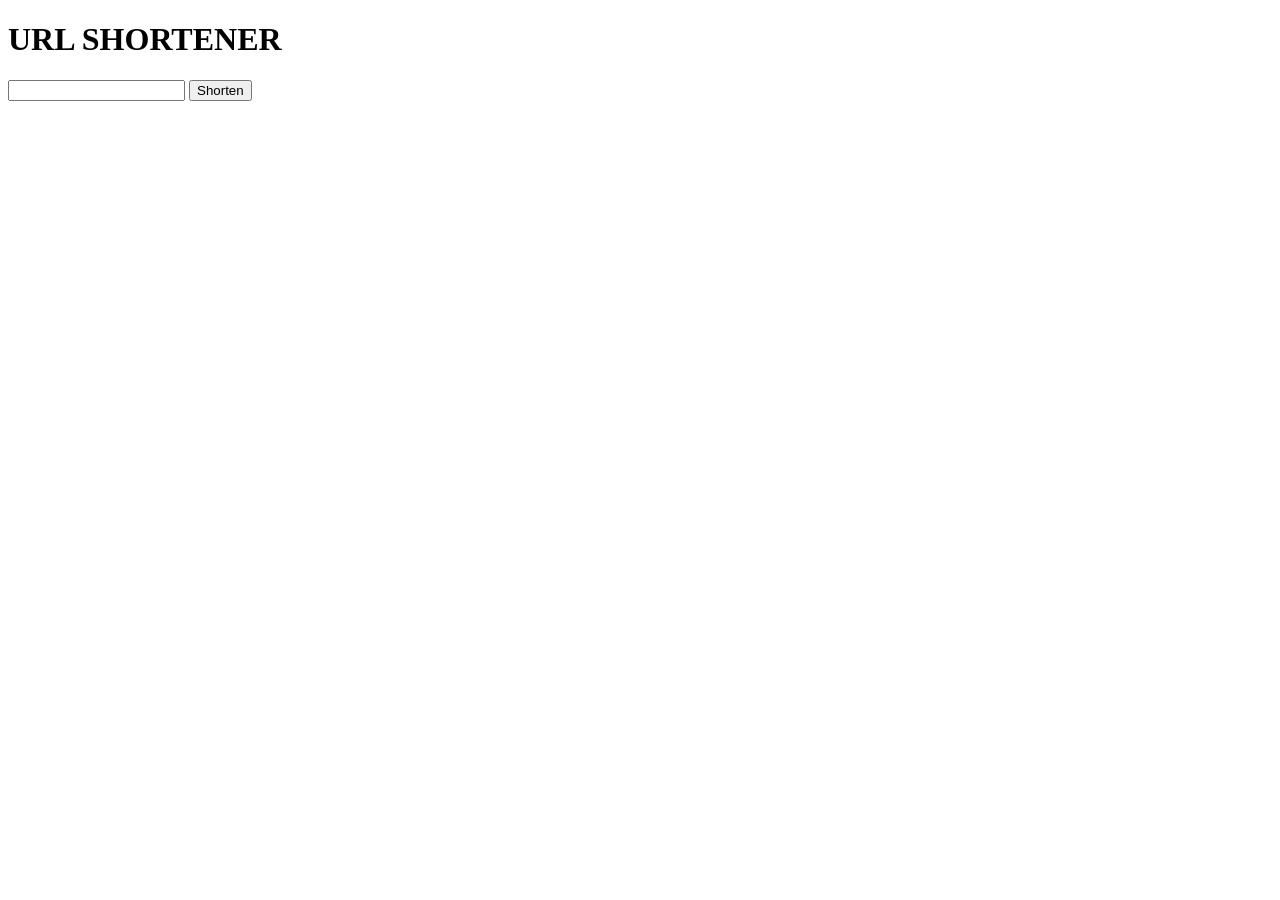
==== templates/index.html @ a3adc02f "Learn request.form and handle form input" ====
<!DOCTYPE html>
<html lang="en">
<head>
    <meta charset="UTF-8">
    <meta name="viewport" content="width=device-width, initial-scale=1.0">
    <title>URL Shortener</title>
</head>
<body>
    <h1>URL SHORTENER</h1>
    <form action="/shorten" method="POST">
        <input type="text" name="long_url">
        <button>Shorten</button>
    </form>
</body>
</html>
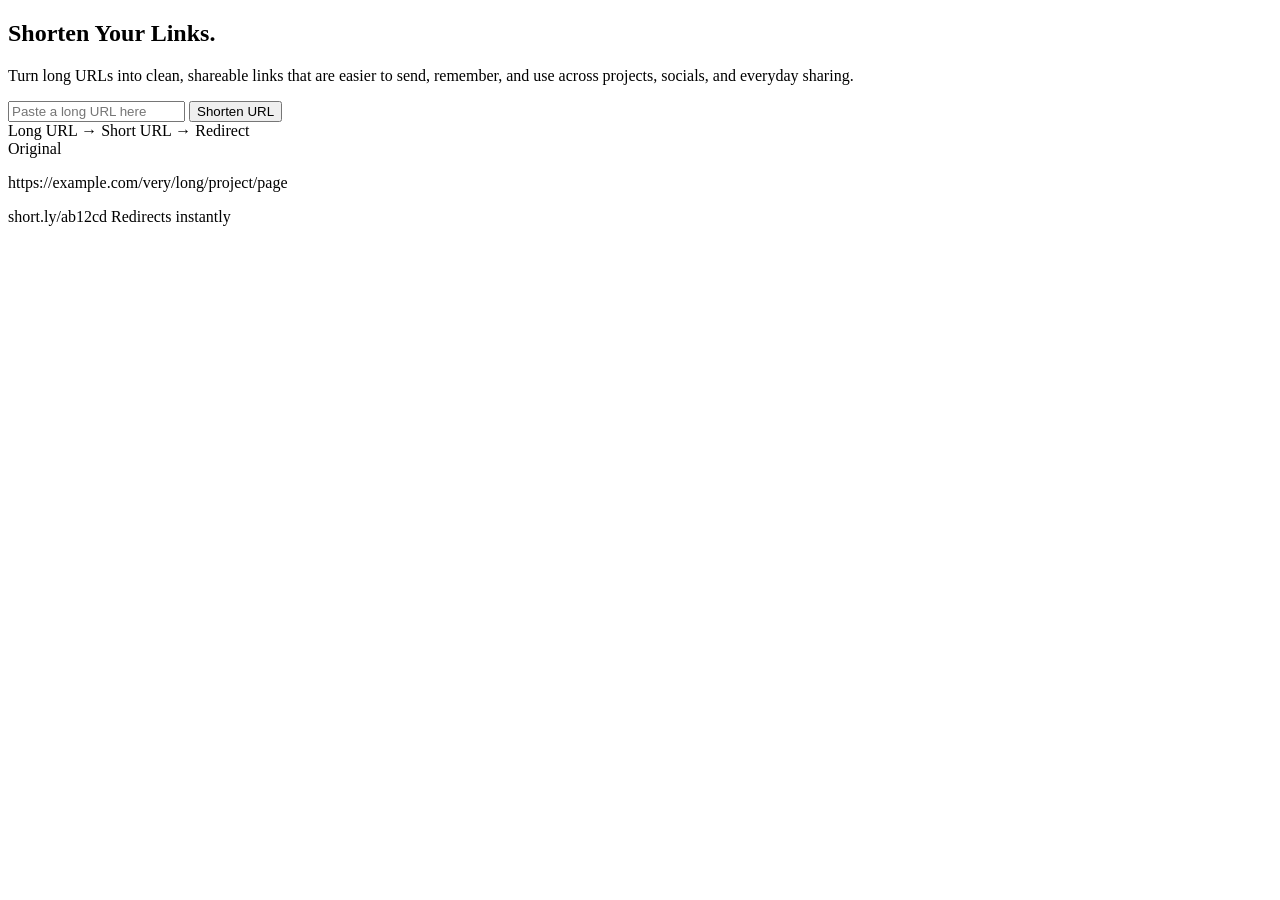
==== commit 5fd9217c: "Improve URL validation and error pages" ====
--- a/templates/index.html
+++ b/templates/index.html
@@ -4,12 +4,52 @@
     <meta charset="UTF-8">
     <meta name="viewport" content="width=device-width, initial-scale=1.0">
     <title>URL Shortener</title>
+    <link rel="stylesheet" href="{{ url_for('static', filename='style.css') }}">
 </head>
 <body>
-    <h1>URL SHORTENER</h1>
-    <form action="/shorten" method="POST">
-        <input type="text" name="long_url">
-        <button>Shorten</button>
-    </form>
+    <div class="page-shell">
+        <main class="hero">
+            <section class="hero-copy">
+                <h1>Shorten Your Links.</h1>
+                <p class="subtitle">
+                    Turn long URLs into clean, shareable links that are easier to send,
+                    remember, and use across projects, socials, and everyday sharing.
+                </p>
+
+                <form action="/shorten" method="POST" class="shortener-form">
+                    <input type="text" name="long_url" placeholder="Paste a long URL here" aria-label="Long URL">
+                    <button type="submit">Shorten URL</button>
+                </form>
+
+                <div class="process" aria-label="How the URL shortener works">
+                    <span class="step">Long URL</span>
+                    <span class="arrow">→</span>
+                    <span class="step">Short URL</span>
+                    <span class="arrow">→</span>
+                    <span class="step">Redirect</span>
+                </div>
+            </section>
+
+            <aside class="visual-card" aria-label="URL shortener preview">
+                <div class="url-demo">
+                    <div class="demo-header">
+                        <span class="dot dot-one"></span>
+                        <span class="dot dot-two"></span>
+                        <span class="dot dot-three"></span>
+                    </div>
+
+                    <div class="demo-url-box">
+                        <span class="label">Original</span>
+                        <p>https://example.com/very/long/project/page</p>
+                    </div>
+
+                    <div class="demo-link-row">
+                        <span class="link-tag">short.ly/ab12cd</span>
+                        <span class="status">Redirects instantly</span>
+                    </div>
+                </div>
+            </aside>
+        </main>
+    </div>
 </body>
 </html>
